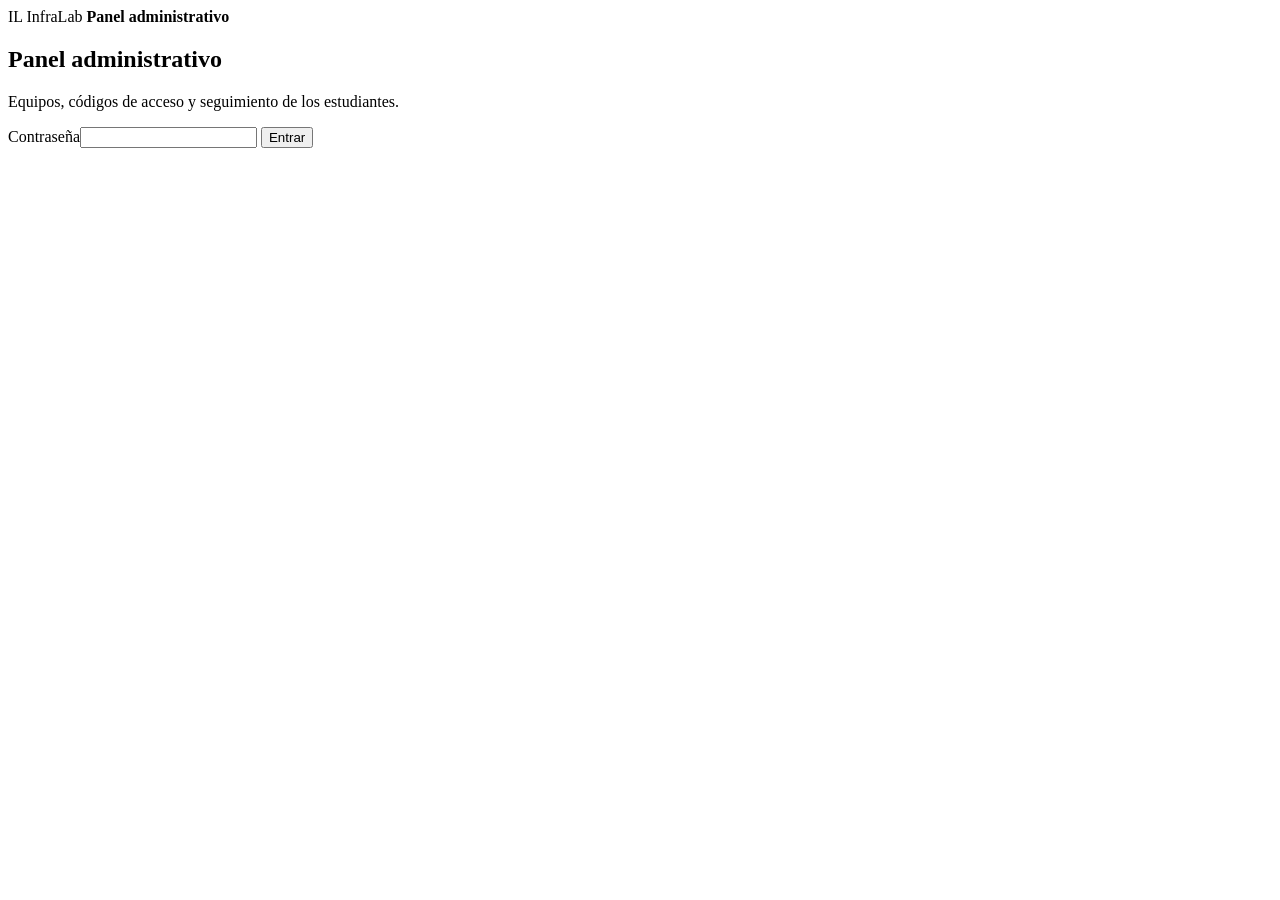
==== backend/admin/index.html @ b76e8e89 "InfraLab: taller interactivo de Gestión de Infraestructura TI Sitio estático (GitHub Pages) con 15 c" ====
<!doctype html>
<html lang="es">
<head>
  <meta charset="utf-8">
  <meta name="viewport" content="width=device-width, initial-scale=1">
  <meta name="robots" content="noindex, nofollow">
  <title>InfraLab · Panel administrativo</title>
  <link rel="preconnect" href="https://fonts.googleapis.com">
  <link rel="preconnect" href="https://fonts.gstatic.com" crossorigin>
  <link href="https://fonts.googleapis.com/css2?family=Space+Grotesk:wght@500;600;700&family=Inter:wght@400;500;600&family=JetBrains+Mono:wght@500;600&display=swap" rel="stylesheet">
  <link rel="stylesheet" href="/admin/admin.css">
</head>
<body>
  <header class="top">
    <div class="brand"><span class="mark">IL</span> InfraLab <b>Panel administrativo</b></div>
    <div class="top-r" id="top-r" hidden><span id="who" class="muted"></span><button class="btn ghost sm" id="logout">Salir</button></div>
  </header>

  <section class="login card" id="login">
    <h2>Panel administrativo</h2>
    <p class="muted">Equipos, códigos de acceso y seguimiento de los estudiantes.</p>
    <label>Contraseña<input type="password" id="pwd" autocomplete="current-password"></label>
    <button class="btn" id="enter">Entrar</button>
    <p class="msg" id="login-msg"></p>
  </section>

  <main id="app" hidden>
    <nav class="tabs" id="tabs">
      <button data-tab="seg" class="on">Seguimiento</button>
      <button data-tab="eq">Equipos y códigos</button>
      <button data-tab="imp">Importar CSV</button>
      <button data-tab="per">Periodos y NRC</button>
      <button data-tab="tut">Tutor IA</button>
    </nav>
    <div class="filters" id="filters">
      <label>Periodo<select id="f-period"></select></label>
      <label>NRC<select id="f-nrc"><option value="">Todos</option></select></label>
      <label>Estado<select id="f-active"><option value="1">Activos</option><option value="">Todos</option><option value="0">Retirados</option></select></label>
      <label class="grow">Buscar<input type="search" id="f-q" placeholder="Equipo, código, nombre o correo"></label>
    </div>
    <section id="tab-seg" class="tab"></section>
    <section id="tab-eq" class="tab" hidden></section>
    <section id="tab-imp" class="tab" hidden></section>
    <section id="tab-per" class="tab" hidden></section>
    <section id="tab-tut" class="tab" hidden></section>
  </main>

  <div class="modal" id="modal" hidden><div class="modal-bg" data-close></div><div class="modal-card"><button class="x" data-close>✕</button><div id="modal-body"></div></div></div>
  <div class="toast" id="toast" hidden></div>
  <script src="/admin/admin.js"></script>
</body>
</html>
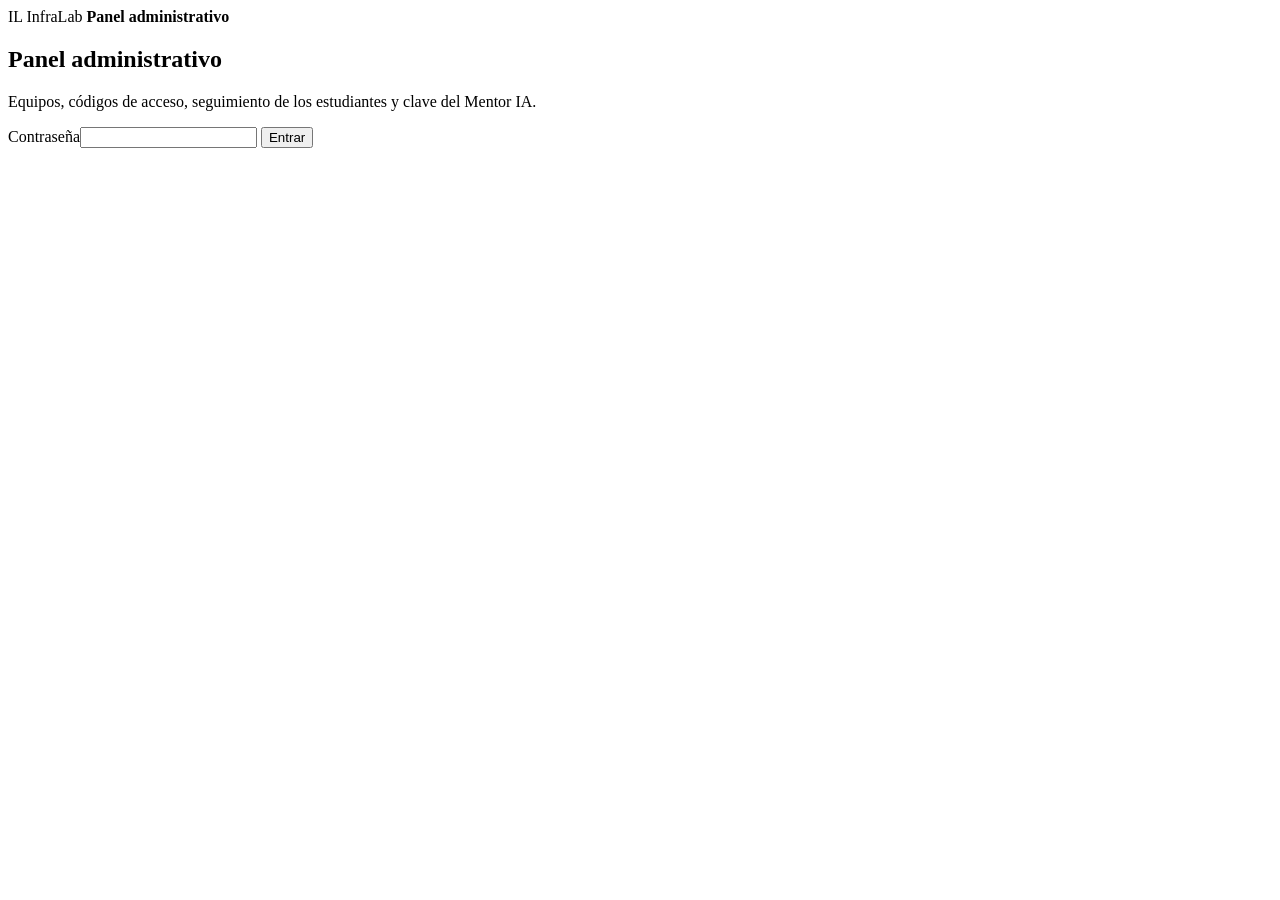
==== commit aa2ea96a: "Mentor IA: pistas graduadas, revisión contra clave confidencial y seguimiento por ítem - Botón Mento" ====
--- a/backend/admin/index.html
+++ b/backend/admin/index.html
@@ -18,7 +18,7 @@
 
   <section class="login card" id="login">
     <h2>Panel administrativo</h2>
-    <p class="muted">Equipos, códigos de acceso y seguimiento de los estudiantes.</p>
+    <p class="muted">Equipos, códigos de acceso, seguimiento de los estudiantes y clave del Mentor IA.</p>
     <label>Contraseña<input type="password" id="pwd" autocomplete="current-password"></label>
     <button class="btn" id="enter">Entrar</button>
     <p class="msg" id="login-msg"></p>
@@ -27,9 +27,11 @@
   <main id="app" hidden>
     <nav class="tabs" id="tabs">
       <button data-tab="seg" class="on">Seguimiento</button>
+      <button data-tab="men">Mentor IA</button>
       <button data-tab="eq">Equipos y códigos</button>
       <button data-tab="imp">Importar CSV</button>
       <button data-tab="per">Periodos y NRC</button>
+      <button data-tab="key">Clave de respuestas</button>
       <button data-tab="tut">Tutor IA</button>
     </nav>
     <div class="filters" id="filters">
@@ -39,6 +41,8 @@
       <label class="grow">Buscar<input type="search" id="f-q" placeholder="Equipo, código, nombre o correo"></label>
     </div>
     <section id="tab-seg" class="tab"></section>
+    <section id="tab-men" class="tab" hidden></section>
+    <section id="tab-key" class="tab" hidden></section>
     <section id="tab-eq" class="tab" hidden></section>
     <section id="tab-imp" class="tab" hidden></section>
     <section id="tab-per" class="tab" hidden></section>
@@ -47,6 +51,7 @@
 
   <div class="modal" id="modal" hidden><div class="modal-bg" data-close></div><div class="modal-card"><button class="x" data-close>✕</button><div id="modal-body"></div></div></div>
   <div class="toast" id="toast" hidden></div>
+  <script src="/admin/frameworks.js"></script>
   <script src="/admin/admin.js"></script>
 </body>
 </html>
